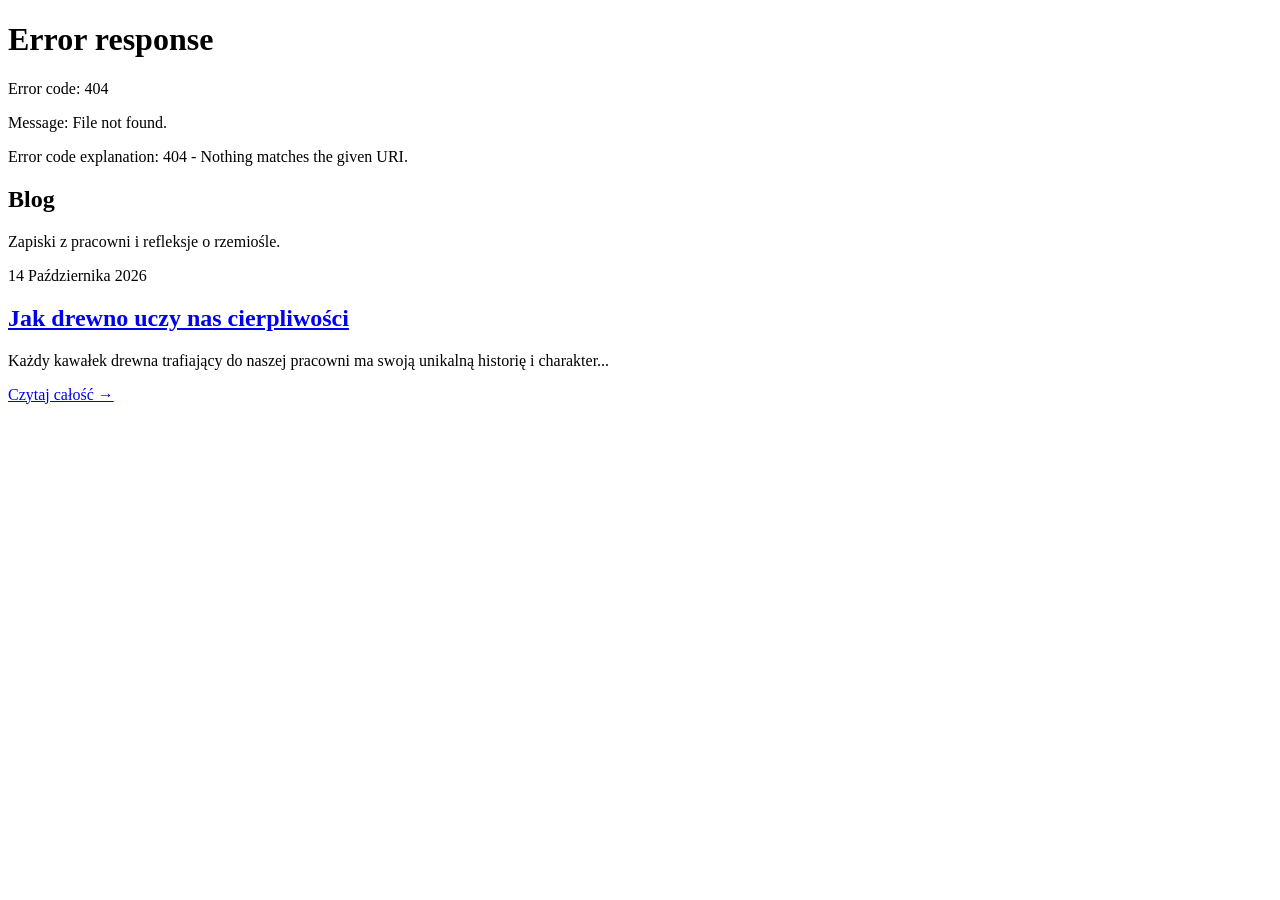
==== blog.html @ f60a4fa4 "Create blog.html" ====
<!DOCTYPE html>
<html lang="pl">
<head>
    <meta charset="UTF-8">
    <meta name="viewport" content="width=device-width, initial-scale=1.0">
    <title>Blog – Pracownia Krzywa Chata</title>
    <meta name="description" content="Artykuły i opowieści z Pracowni Krzywa Chata o pracy z drewnem i naturalnymi materiałami.">
    
    <!-- Podpięcie wspólnego pliku CSS -->
    <link rel="stylesheet" href="style.css">
</head>
<body>

    <div id="header-placeholder"></div>

    <main>
        <section class="page-title">
            <h1>Blog</h1>
            <p>Zapiski z pracowni i refleksje o rzemiośle.</p>
        </section>

        <section class="posts-list">
            <article class="post-preview">
                <div class="post-date">14 Października 2026</div>
                <h2 class="post-title"><a href="posts/pierwszy-wpis.html">Jak drewno uczy nas cierpliwości</a></h2>
                <p class="post-excerpt">Każdy kawałek drewna trafiający do naszej pracowni ma swoją unikalną historię i charakter...</p>
                <a href="posts/pierwszy-wpis.html" class="read-more">Czytaj całość &rarr;</a>
            </article>
        </section>
    </main>

    <script>
        fetch('header.html')
            .then(response => response.text())
            .then(data => document.getElementById('header-placeholder').innerHTML = data);
    </script>
</body>
</html>
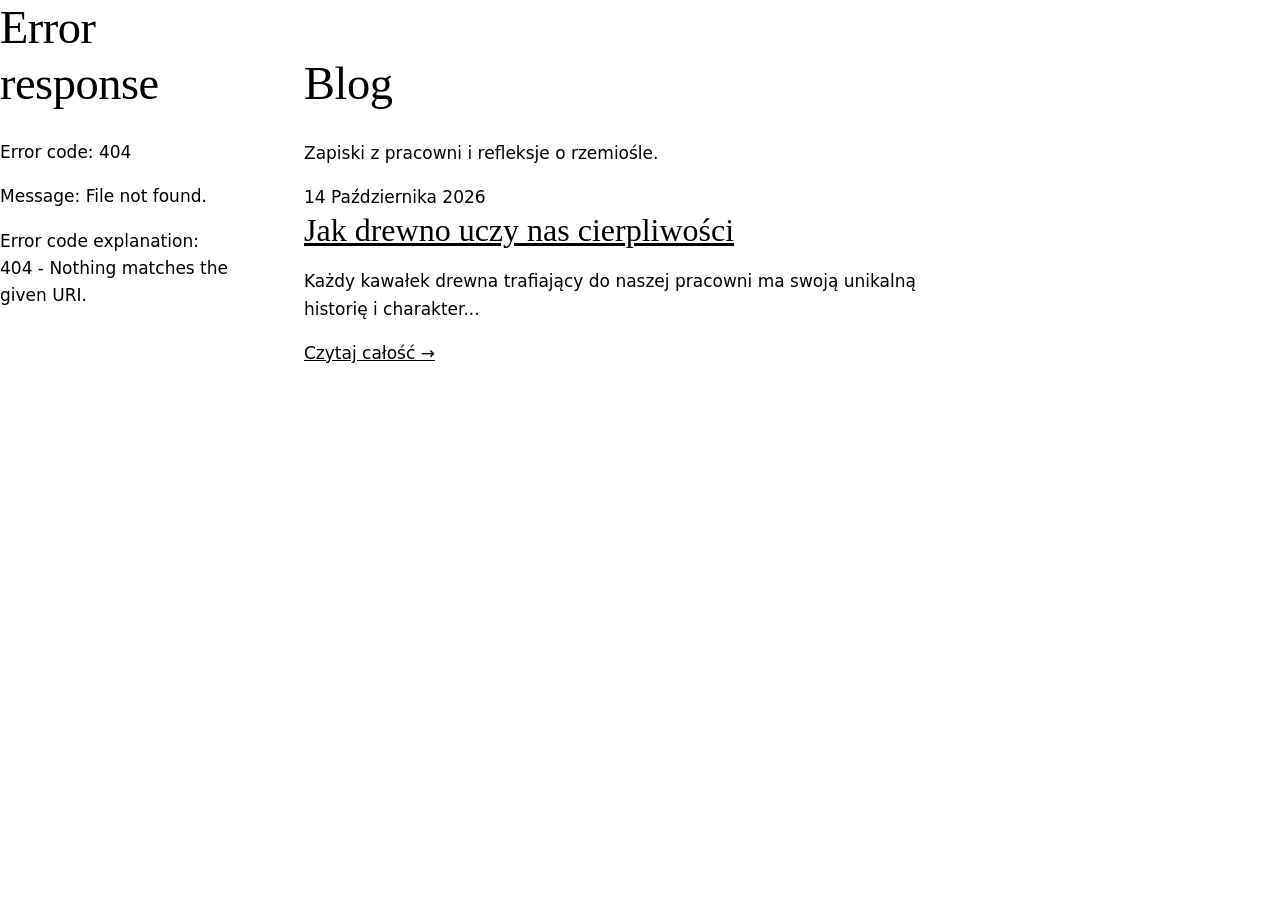
==== commit fdaa3ff9: "Update blog.html" ====
--- a/blog.html
+++ b/blog.html
@@ -7,7 +7,7 @@
     <meta name="description" content="Artykuły i opowieści z Pracowni Krzywa Chata o pracy z drewnem i naturalnymi materiałami.">
     
     <!-- Podpięcie wspólnego pliku CSS -->
-    <link rel="stylesheet" href="style.css">
+    <link rel="stylesheet" href="css/style.css">
 </head>
 <body>
 
--- a/css/style.css
+++ b/css/style.css
@@ -0,0 +1,121 @@
+:root{
+  --bg:#fff;
+  --ink:#000;
+  --muted:#444;
+  --line:#d4d4d4;
+  --field:#fff;
+  --honey:#c98d2b;
+  --honey-hover:#dba23f;
+  --on-honey:#1d1a12;
+  --ok-bg:#d3e4c8;--ok-ink:#25461a;
+  --res-bg:#f3e0b5;--res-ink:#6b4a0c;
+  --sold-bg:#e4e4e4;--sold-ink:#444;
+  --radius:6px;
+}
+:root.dark{
+  --bg:#111;
+  --ink:#fff;
+  --muted:#c4c4c4;
+  --line:#3a3a3a;
+  --field:#1c1c1c;
+  --ok-bg:#254019;--ok-ink:#d3e4c8;
+  --res-bg:#4d3810;--res-ink:#f3e0b5;
+  --sold-bg:#2e2e2e;--sold-ink:#c4c4c4;
+}
+*{box-sizing:border-box}
+html{scroll-behavior:smooth;scroll-padding-top:2rem}
+body{margin:0;display:grid;grid-template-columns:230px minmax(0,1fr) 230px;font-family:"Figtree",system-ui,sans-serif;font-size:1.0625rem;line-height:1.6;color:var(--ink);background:var(--bg)}
+h1,h2,h3{font-family:"Young Serif",Georgia,serif;font-weight:400;line-height:1.2;margin:0 0 .6em}
+h1{font-size:clamp(2rem,4vw,2.9rem);letter-spacing:-.01em}
+h2{font-size:clamp(1.5rem,2.6vw,2rem)}
+h3{font-size:1.15rem}
+p{margin:0 0 1em}
+a{color:inherit}
+:focus-visible{outline:3px solid var(--honey);outline-offset:3px}
+
+/* side columns */
+.side{position:sticky;top:0;height:100vh;padding:2rem 1.5rem;display:flex;flex-direction:column;gap:2rem}
+.side-left{grid-column:1;grid-row:1}
+.side-right{grid-column:3;grid-row:1;align-items:stretch}
+.logo{font-family:"Young Serif",serif;font-size:1.5rem;line-height:1.15;text-decoration:none}
+.side nav ul{list-style:none;margin:0;padding:0;display:flex;flex-direction:column;gap:.7rem}
+.side nav a{text-decoration:none;font-weight:500}
+.side nav a:hover{text-decoration:underline;text-decoration-color:var(--honey);text-decoration-thickness:2px;text-underline-offset:.25em}
+
+/* buttons */
+.btn{display:inline-block;padding:.85em 1.2em;background:var(--honey);color:var(--on-honey);font:inherit;font-weight:600;text-align:center;text-decoration:none;border:2px solid var(--honey);border-radius:var(--radius);cursor:pointer}
+.btn:hover{background:var(--honey-hover);border-color:var(--honey-hover)}
+.btn-ghost{background:transparent;color:var(--ink);border-color:var(--ink)}
+.btn-ghost:hover{background:var(--ink);color:var(--bg);border-color:var(--ink)}
+.theme-toggle{font:inherit;font-size:.9rem;padding:.55em 1em;color:var(--ink);background:transparent;border:1.5px solid var(--line);border-radius:var(--radius);cursor:pointer}
+.theme-toggle:hover{border-color:var(--ink)}
+.hero-actions{display:flex;flex-wrap:wrap;gap:.8rem}
+
+/* wood grain placeholders: replace with real photos */
+.grain{min-height:180px;border-radius:var(--radius);
+  background:
+    repeating-linear-gradient(97deg,rgba(60,35,15,0) 0 7px,rgba(60,35,15,.10) 7px 9px,rgba(60,35,15,0) 9px 19px),
+    repeating-linear-gradient(83deg,rgba(255,255,255,.07) 0 11px,rgba(255,255,255,0) 11px 23px),
+    linear-gradient(135deg,#b98b5a,#946238)}
+.grain.g2{filter:hue-rotate(-6deg) brightness(.95)}
+.grain.g3{filter:saturate(.8) brightness(1.1)}
+.grain.g4{filter:brightness(.85)}
+
+/* narrow centre column */
+main{grid-column:2;grid-row:1;width:100%;max-width:720px;margin:0 auto;padding:3.5rem 1.5rem 5rem}
+.hero{padding-bottom:3rem}
+.hero-image{aspect-ratio:16/10;margin-top:2rem}
+.section{padding:3rem 0;border-top:1px solid var(--line)}
+.lead{color:var(--muted);font-size:1.1rem}
+.grid-3{display:grid;grid-template-columns:repeat(3,1fr);gap:1.4rem}
+.grid-4{display:grid;grid-template-columns:repeat(2,1fr);gap:1.6rem;margin-top:1.5rem}
+
+.tile{text-decoration:none;display:block}
+.tile .grain{aspect-ratio:4/3;min-height:0;margin-bottom:.8rem}
+.tile p{font-size:.95rem;color:var(--muted)}
+.tile:hover h3{text-decoration:underline;text-decoration-color:var(--honey);text-underline-offset:.2em}
+
+.work .grain{aspect-ratio:1;min-height:0;margin-bottom:.8rem}
+.work h3{margin-bottom:.2em}
+.work p{font-size:.95rem;color:var(--muted);margin-bottom:.5em}
+.work a{font-weight:600}
+.status{display:inline-block;margin-right:.6rem;padding:.1em .7em;border-radius:99px;font-size:.85rem;font-weight:600}
+.status.ok{background:var(--ok-bg);color:var(--ok-ink)}
+.status.reserved{background:var(--res-bg);color:var(--res-ink)}
+.status.sold{background:var(--sold-bg);color:var(--sold-ink)}
+
+.steps{list-style:none;margin:1.5rem 0 0;padding:0;display:grid;grid-template-columns:1fr 1fr;gap:1.5rem;counter-reset:s}
+.steps li{counter-increment:s;padding-top:1rem;border-top:3px solid var(--honey)}
+.steps li::before{content:counter(s) ".";display:block;font-family:"Young Serif",serif;font-size:1.4rem;margin-bottom:.3rem}
+.steps strong{display:block}
+
+.plain p{color:var(--muted);font-size:.95rem}
+.post{padding:1rem 0;border-top:1px solid var(--line)}
+.post h3 a{text-decoration:none}
+.post h3 a:hover{text-decoration:underline;text-decoration-color:var(--honey)}
+.post p{color:var(--muted);margin:0;font-size:.95rem}
+.more{font-weight:600}
+
+.about .grain{aspect-ratio:3/2;margin-bottom:1.5rem}
+.contact-data{font-size:1.15rem}
+.contact-data a{font-weight:600}
+.contact-data span{font-size:.95rem;color:var(--muted)}
+form{display:grid;gap:1rem;margin-top:1.5rem}
+label{display:grid;gap:.3rem;font-weight:500;font-size:.95rem}
+input,select,textarea{font:inherit;padding:.7em .8em;border:1.5px solid var(--line);border-radius:var(--radius);background:var(--field);color:var(--ink)}
+form .btn{justify-self:start}
+
+/* narrower screens: sidebars become top bar and bottom bar */
+@media (max-width:1000px){
+  body{display:block}
+  .side-left{position:static;height:auto;padding:1rem 1.25rem;gap:.6rem}
+  .side nav ul{flex-direction:row;flex-wrap:wrap;gap:.4rem 1.1rem}
+  .side-right{position:fixed;left:0;right:0;bottom:0;top:auto;height:auto;z-index:20;flex-direction:row;align-items:center;gap:.6rem;padding:.7rem 1rem;background:var(--bg);border-top:1px solid var(--line)}
+  .side-right .btn{flex:1}
+  .side-right .btn span{display:none}
+  main{padding:1.5rem 1.25rem 6rem}
+}
+@media (max-width:600px){
+  .grid-3,.grid-4,.steps{grid-template-columns:1fr}
+}
+@media (prefers-reduced-motion:reduce){html{scroll-behavior:auto}}
